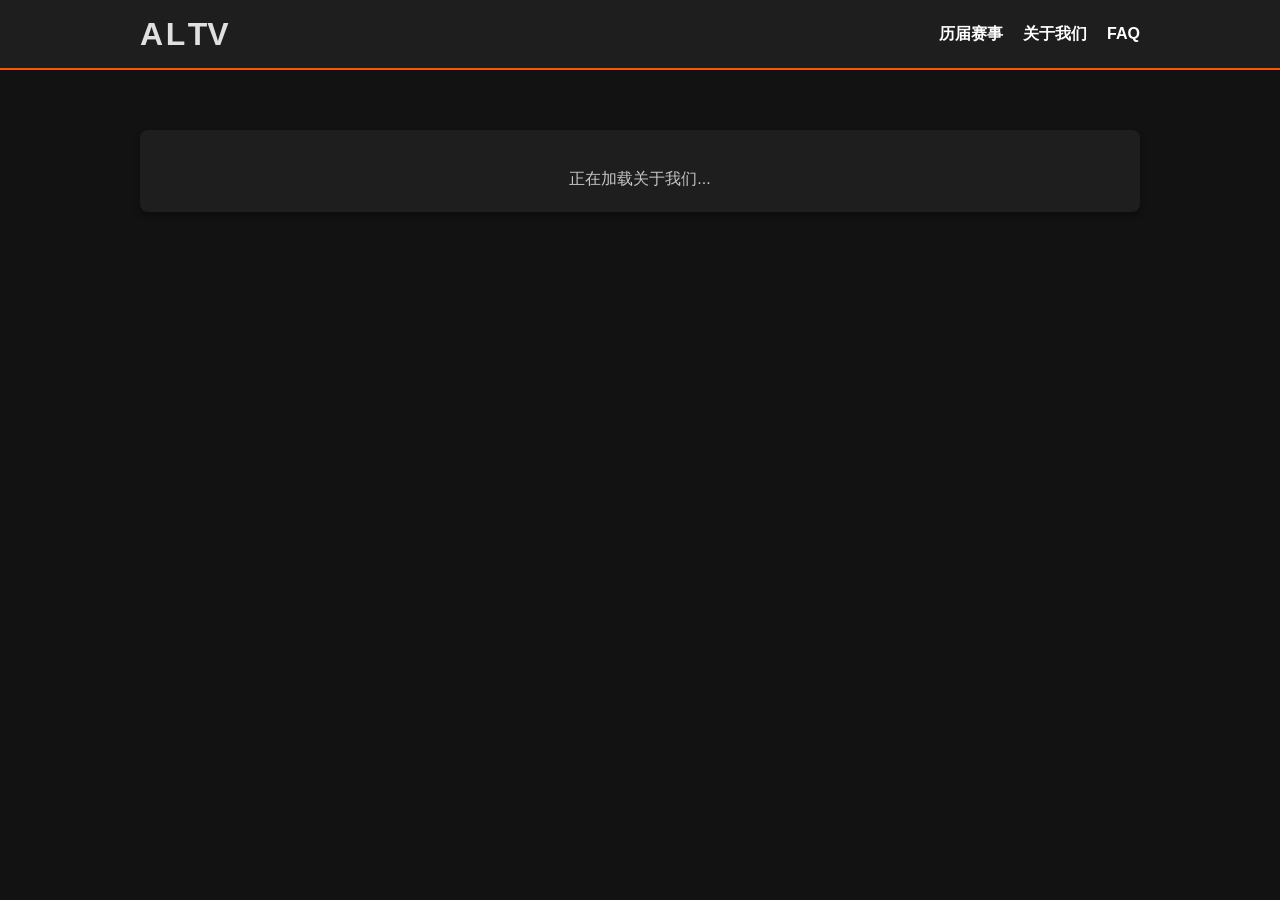
==== about.html @ 9692e14a "Added poster" ====
<!DOCTYPE html>
<html lang="zh-CN">
<head>
    <meta charset="UTF-8">
    <meta name="viewport" content="width=device-width, initial-scale=1.0">
    <title>关于我们 - CS2 Aussie Laozi Cup</title>
    <link rel="stylesheet" href="assets/css/style.css">
</head>
<body>
    <header>
        <div class="container">
            <a class="site-title" href="index.html" aria-label="返回主页">
                <h1 class="brand-title">
                    <span class="brand-short" aria-hidden="true"><span>A</span><span class="brand-letter-l">L</span><span class="brand-letters-tv">TV</span></span>
                    <span class="brand-full">Aussie Laozi TV</span>
                </h1>
            </a>
            <nav>
                <a href="history.html">历届赛事</a>
                <a href="about.html" aria-current="page">关于我们</a>
                <a href="faq.html">FAQ</a>
            </nav>
        </div>
    </header>

    <main class="container">
        <section class="card about-card">
            <article id="about-content" class="about-content" aria-live="polite">
                <p class="loading">正在加载关于我们...</p>
            </article>
        </section>
    </main>

    <script src="assets/js/about.js"></script>
</body>
</html>
---- assets/css/style.css ----
/* 全局基础设置 */
* {
    margin: 0;
    padding: 0;
    box-sizing: border-box;
    font-family: 'Segoe UI', Tahoma, Geneva, Verdana, sans-serif;
}

body {
    background-color: #121212; /* 暗黑背景 */
    color: #e0e0e0;
    line-height: 1.6;
}

.container {
    width: 80%;
    max-width: 1000px;
    margin: 0 auto;
    padding: 20px 0;
}

/* 头部导航 */
header {
    background-color: #1e1e1e;
    border-bottom: 2px solid #ff5500; /* 亮橙色点缀 */
    padding: 15px 0;
}

header .container {
    display: flex;
    justify-content: space-between;
    align-items: center;
    padding: 0;
}

header .site-title {
    color: inherit;
    text-decoration: none;
}

.brand-title {
    font-size: clamp(24px, 3vw, 32px);
    line-height: 1.2;
    min-width: 250px;
    position: relative;
}

.brand-short {
    display: inline-flex;
    transition: opacity 0.35s ease;
}

.brand-letter-l,
.brand-letters-tv {
    display: inline-block;
    transition: opacity 0.35s ease, transform 0.45s cubic-bezier(0.2, 0.8, 0.2, 1);
}

.brand-letter-l {
    margin-left: 0.08em;
}

.brand-letters-tv {
    margin-left: 0.08em;
}

.brand-full {
    font-size: clamp(20px, 2.6vw, 28px);
    left: 0;
    opacity: 0;
    position: absolute;
    top: 50%;
    transform: translate(12px, -50%);
    transition: opacity 0.4s ease, transform 0.45s cubic-bezier(0.2, 0.8, 0.2, 1);
    white-space: nowrap;
}

.site-title:hover .brand-letter-l,
.site-title:focus-visible .brand-letter-l {
    opacity: 0;
    transform: translateX(-8px);
}

.site-title:hover .brand-letters-tv,
.site-title:focus-visible .brand-letters-tv {
    opacity: 0;
    transform: translateX(12px);
}

.site-title:hover .brand-short,
.site-title:focus-visible .brand-short {
    opacity: 0;
}

.site-title:hover .brand-full,
.site-title:focus-visible .brand-full {
    opacity: 1;
    transform: translate(0, -50%);
}

@media (prefers-reduced-motion: reduce) {
    .brand-short,
    .brand-letter-l,
    .brand-letters-tv,
    .brand-full {
        transition: none;
    }
}

header nav {
    align-items: center;
    display: flex;
    flex-shrink: 0;
    gap: 20px;
}

nav a {
    color: #ffffff;
    text-decoration: none;
    font-weight: bold;
    white-space: nowrap;
}

nav a:hover {
    color: #ff5500;
}

/* 区块通用样式 */
section {
    margin-top: 40px;
}

h2 {
    margin-bottom: 20px;
    color: #ffffff;
    border-left: 4px solid #ff5500;
    padding-left: 10px;
}

/* 卡片样式 */
.card {
    background-color: #1e1e1e;
    border-radius: 8px;
    padding: 20px;
    margin-bottom: 15px;
    box-shadow: 0 4px 6px rgba(0,0,0,0.3);
}

.about-card {
    margin-top: 40px;
}

.hall-of-fame-placeholder {
    align-items: center;
    color: #999;
    display: flex;
    justify-content: space-between;
    text-align: center;
    text-decoration: none;
    transition: border-color 0.2s, transform 0.2s;
}

.hall-of-fame-placeholder:hover {
    border: 1px solid #ff5500;
    transform: translateY(-2px);
}

.hall-of-fame-placeholder span {
    color: #ff5500;
    font-size: 14px;
}

.hall-of-fame-page {
    margin-top: 40px;
    text-align: center;
}

.hall-of-fame-page h2 {
    display: inline-block;
}

.hall-of-fame-page p {
    color: #c5c5c5;
    margin: 24px 0 12px;
}

.about-content h1,
.about-content h2,
.about-content h3 {
    margin-bottom: 18px;
}

.about-content h1,
.about-content h2,
.about-content h3,
.about-content p,
.about-content ul {
    margin-top: 16px;
}

.about-content p,
.about-content li {
    color: #c5c5c5;
}

.about-content ul {
    padding-left: 24px;
}

.about-content a {
    color: #ff5500;
}

.faq-page {
    margin-top: 40px;
}

.faq-page h2 {
    margin-bottom: 12px;
}

.faq-intro {
    color: #aaa;
    margin-bottom: 20px;
}

.faq-item {
    border-top: 1px solid #333;
    padding: 16px 0;
}

.faq-item summary {
    color: #fff;
    cursor: pointer;
    font-weight: 700;
}

.faq-item summary::marker {
    color: #ff5500;
}

.faq-item p {
    color: #c5c5c5;
    margin-top: 12px;
}

.home-hero {
    align-items: flex-end;
    background:
        linear-gradient(90deg, rgba(10, 10, 12, 0.82), rgba(10, 10, 12, 0.08)),
        url("../images/poster/poster_v1.png") center top / cover;
    border: 1px solid #333;
    border-radius: 8px;
    display: flex;
    min-height: 250px;
    margin-top: 8px;
    overflow: hidden;
    padding: 24px 28px;
}

.home-hero-content {
    max-width: 600px;
}

.home-hero-eyebrow {
    color: #ff9a52;
    font-size: 12px;
    font-weight: 700;
    letter-spacing: 0.12em;
}

.home-hero h2 {
    border: 0;
    font-size: clamp(22px, 3vw, 30px);
    margin: 8px 0 16px;
    padding: 0;
    text-shadow: 0 2px 8px rgba(0, 0, 0, 0.8);
}

.home-hero-button {
    background: #ff5500;
    border-radius: 4px;
    color: #fff;
    display: inline-block;
    font-weight: 700;
    padding: 8px 16px;
    text-decoration: none;
    transition: background 0.2s;
}

.home-hero-button:hover {
    background: #cc4400;
}

.series-grid {
    display: grid;
    gap: 16px;
    grid-template-columns: repeat(auto-fit, minmax(260px, 1fr));
}

.series-card {
    color: inherit;
    min-height: 160px;
    text-decoration: none;
    transition: border-color 0.2s, transform 0.2s;
}

.series-card:hover {
    border: 1px solid #ff5500;
    transform: translateY(-2px);
}

.series-card-heading {
    align-items: center;
    display: flex;
    gap: 12px;
    justify-content: space-between;
}

.series-card-heading h3 {
    color: #fff;
    font-size: 20px;
}

.series-card > p,
.series-page-heading > p {
    color: #999;
    margin-top: 12px;
}

.series-card > .series-card-meta {
    color: #aaa;
    font-size: 14px;
    margin-top: 8px;
    white-space: pre-line;
}

.series-card-meta strong,
.series-schedule-meta strong {
    color: #ff9a52;
    margin-right: 8px;
}

.series-page-heading > .series-schedule-meta {
    color: #bbb;
    margin-top: 8px;
    white-space: pre-line;
}

.series-status {
    border-radius: 999px;
    display: inline-block;
    font-size: 12px;
    font-weight: 700;
    padding: 4px 10px;
    white-space: nowrap;
}

.status-upcoming {
    background: #33230f;
    color: #ffc107;
}

.status-active {
    background: #12331a;
    color: #4caf50;
}

.status-completed {
    background: #292929;
    color: #aaa;
}

.series-card-footer {
    align-items: center;
    border-top: 1px solid #333;
    color: #999;
    display: flex;
    justify-content: space-between;
    margin-top: 18px;
    padding-top: 12px;
}

.series-card-footer span {
    color: #ff5500;
}

.series-card-awards {
    border-top: 1px solid #333;
    display: grid;
    gap: 8px;
    margin-top: 16px;
    padding-top: 12px;
}

.series-card-awards span {
    color: #ccc;
    font-size: 14px;
}

.series-card-awards > span:first-child > strong {
    color: #ff9a52;
    display: inline-block;
    margin-right: 8px;
    min-width: 42px;
}

.series-card-award-person {
    align-items: center;
    display: flex;
    gap: 8px;
}

.series-card-award-person > strong {
    color: #ff9a52;
    min-width: 42px;
}

.series-card-award-person small {
    color: #999;
    margin-left: auto;
}

.series-card-avatar {
    align-items: center;
    background: #393939;
    border-radius: 50%;
    color: #ff9a52;
    display: inline-flex;
    flex: 0 0 28px;
    height: 28px;
    justify-content: center;
    overflow: hidden;
    position: relative;
    width: 28px;
}

.series-card-avatar img {
    height: 100%;
    object-fit: cover;
    opacity: 0;
    position: absolute;
    transition: opacity 0.15s;
    width: 100%;
}

.series-card-avatar img.is-loaded {
    opacity: 1;
}

.series-card-avatar-fallback.is-hidden {
    opacity: 0;
}

.series-page-heading {
    background: #1e1e1e;
    border-radius: 8px;
    margin: 30px 0;
    padding: 28px;
    text-align: center;
}

.series-page-heading h2 {
    border: 0;
    font-size: clamp(26px, 4vw, 38px);
    margin: 12px 0;
    padding: 0;
}

.series-page-stats {
    align-items: baseline;
    color: #999;
    display: flex;
    gap: 8px;
    justify-content: center;
    margin-top: 20px;
}

.series-page-stats span:first-child {
    color: #ff5500;
    font-size: 28px;
    font-weight: 700;
}

.series-awards {
    margin: 32px 0;
}

.champion-overview {
    margin-bottom: 16px;
}

.champion-heading,
.award-player {
    align-items: center;
    display: flex;
    gap: 14px;
}

.trophy-mark {
    font-size: 32px;
}

.champion-heading > div > span,
.player-tournament-stats > span {
    color: #999;
    font-size: 13px;
}

.champion-heading h3,
.award-panel h3 {
    color: #ff9a52;
    font-size: 20px;
}

.champion-captain {
    color: #bbb;
    margin-top: 12px;
}

.champion-captain strong {
    color: #fff;
}

.roster-heading {
    border: 0;
    font-size: 16px;
    margin: 22px 0 10px;
    padding: 0;
}

.champion-roster {
    display: grid;
    gap: 10px;
    grid-template-columns: repeat(auto-fit, minmax(220px, 1fr));
    list-style: none;
}

.champion-player {
    align-items: center;
    background: #252525;
    border-radius: 8px;
    display: grid;
    grid-template-columns: 44px minmax(0, 1fr);
    padding: 10px;
}

.champion-avatar {
    align-items: center;
    background: #393939;
    border-radius: 50%;
    color: #ff9a52;
    display: inline-flex;
    grid-row: span 2;
    height: 42px;
    justify-content: center;
    overflow: hidden;
    width: 42px;
}

.champion-avatar img {
    height: 100%;
    object-fit: cover;
    width: 100%;
}

.champion-avatar img:not([hidden]) {
    display: block;
}

.champion-player-name {
    color: #eee;
    font-weight: 700;
}

.captain-badge {
    background: #33230f;
    border-radius: 999px;
    color: #ffc107;
    font-size: 11px;
    margin-left: 6px;
    padding: 2px 7px;
}

.mvp-badge {
    background: #32213a;
    border-radius: 999px;
    color: #df9cff;
    font-size: 11px;
    margin-left: 6px;
    padding: 2px 7px;
}

.faceit-player-link {
    color: #888;
    font-size: 12px;
    overflow-wrap: anywhere;
    text-decoration: none;
}

.faceit-player-link:hover,
.award-player a:hover {
    color: #ff9a52;
    text-decoration: underline;
}

.award-panel {
    background: #1e1e1e;
    border-radius: 8px;
    padding: 20px;
}

.award-player {
    margin-top: 14px;
}

.player-tournament-stats {
    display: grid;
    gap: 12px;
    grid-template-columns: repeat(auto-fit, minmax(90px, 1fr));
    margin-top: 18px;
}

.player-tournament-stats > span {
    background: #252525;
    border-radius: 6px;
    padding: 10px;
    text-align: center;
}

.award-player a {
    color: #eee;
    text-decoration: none;
}

.player-tournament-stats > span strong {
    color: #fff;
    display: block;
    font-size: 18px;
}

/* 焦点比赛样式 */
.highlight {
    text-align: center;
    border: 1px solid #333;
}

.time {
    color: #888;
    margin-bottom: 15px;
}

.matchup {
    font-size: 24px;
    font-weight: bold;
    margin-bottom: 20px;
}

.vs {
    color: #ff5500;
    margin: 0 15px;
}

.btn {
    display: inline-block;
    background-color: #ff5500;
    color: #fff;
    padding: 10px 20px;
    text-decoration: none;
    border-radius: 4px;
    font-weight: bold;
    transition: background 0.3s;
}

.btn:hover {
    background-color: #cc4400;
}

/* 历史战绩列表样式 */
.match-result {
    display: grid;
    grid-template-columns: minmax(180px, 0.8fr) minmax(340px, 1.6fr) auto;
    align-items: start;
    gap: 20px;
}

.match-link {
    color: inherit;
    text-decoration: none;
    position: relative;
    transition: border-color 0.2s, transform 0.2s;
}

.match-link:hover {
    border: 1px solid #ff5500;
    transform: translateY(-2px);
}

.details-hint {
    color: #ff5500;
    font-size: 13px;
    margin-left: 15px;
}

.back-link {
    color: #ff5500;
    display: inline-block;
    margin: 20px 0;
    text-decoration: none;
}

.match-summary {
    text-align: center;
}

.match-summary h2 span {
    color: #ff5500;
    margin: 0 12px;
}

.match-stage {
    color: #ff5500;
    font-weight: bold;
}

.team-detail h3 {
    color: #ff5500;
    margin-bottom: 15px;
}

.table-wrapper {
    overflow-x: auto;
}

table {
    border-collapse: collapse;
    min-width: 680px;
    width: 100%;
}

.player-stats-table {
    table-layout: fixed;
    min-width: 720px;
}

.player-name-column {
    width: 202px;
}

.player-stat-column {
    width: 74px;
}

th, td {
    border-bottom: 1px solid #333;
    padding: 10px 8px;
    text-align: left;
}

th {
    color: #aaa;
    font-size: 13px;
}

.player-stats-table th:not(:first-child),
.player-stats-table td:not(:first-child) {
    text-align: center;
    white-space: nowrap;
}

.player-stats-table th:first-child,
.player-stats-table td:first-child {
    overflow: hidden;
    text-overflow: ellipsis;
    white-space: nowrap;
}

.empty-state, .error-message, .loading {
    color: #aaa;
    text-align: center;
}

.error-message {
    color: #ff7777;
}

@media (max-width: 700px) {
    header .container {
        align-items: flex-start;
        flex-direction: column;
        gap: 12px;
        padding: 0;
    }

    header nav {
        flex-wrap: wrap;
        gap: 14px;
        padding-bottom: 4px;
    }

    .home-hero {
        background-position: center top;
        min-height: 220px;
        padding: 20px;
    }

    .match-result {
        align-items: flex-start;
        grid-template-columns: 1fr;
        gap: 12px;
    }

    .details-hint {
        margin-left: 0;
    }
}

.match-info h3 {
    font-size: 16px;
    color: #ff5500;
    margin-bottom: 8px;
}

.match-info p {
    color: #888;
    font-size: 14px;
}

.score-board {
    display: grid;
    grid-template-columns: minmax(110px, 1fr) auto minmax(110px, 1fr);
    align-items: center;
    gap: 12px;
    font-size: 16px;
    font-weight: bold;
    min-width: 0;
}

.score-team {
    min-width: 0;
    overflow: hidden;
    text-overflow: ellipsis;
    white-space: nowrap;
}

.score-team-a {
    text-align: right;
}

.score-team-b {
    text-align: left;
}

.winner {
    color: #4caf50; /* 胜利者显示为绿色 */
}

.score {
    margin: 0;
    background-color: #333;
    padding: 5px 10px;
    border-radius: 4px;
    min-width: 84px;
    text-align: center;
    white-space: nowrap;
}

.match-heading {
    margin: 24px 0;
    text-align: center;
}

.match-heading > p:last-of-type {
    color: #888;
    margin-bottom: 16px;
}

.series-score {
    align-items: center;
    display: grid;
    grid-template-columns: minmax(0, 1fr) minmax(160px, auto) minmax(0, 1fr);
    gap: 18px;
    margin-top: 28px;
    text-align: center;
}

.series-team {
    font-size: clamp(15px, 2vw, 22px);
    font-weight: 700;
    overflow-wrap: anywhere;
}

.series-score-center {
    display: grid;
    gap: 2px;
}

.series-format, .series-status {
    color: #999;
    font-size: 13px;
}

.series-score-center strong {
    font-size: 34px;
    line-height: 1.2;
}

.series-score-center i, .map-score-line i {
    color: #777;
    font-size: 0.7em;
    font-style: normal;
    margin: 0 5px;
}

.map-selector {
    display: grid;
    gap: 10px;
    grid-template-columns: repeat(auto-fit, minmax(145px, 1fr));
    margin: 18px 0 24px;
}

.map-card {
    background: #1e1e1e;
    border: 1px solid transparent;
    border-radius: 8px;
    color: #e0e0e0;
    cursor: pointer;
    display: grid;
    gap: 4px;
    min-height: 72px;
    padding: 12px 16px;
    text-align: left;
}

.map-card:hover, .map-card.is-active {
    border-color: #777;
    box-shadow: inset 3px 0 #ff5500;
}

.map-card.is-active .map-card-score {
    color: #ff5500;
}

.map-card-score {
    font-size: 16px;
    font-weight: 700;
}

.map-card-name {
    color: #999;
    font-size: 13px;
}

.selected-map-data {
    min-height: 80px;
}

.map-summary {
    text-align: center;
}

.map-summary > p {
    color: #999;
    margin-bottom: 12px;
}

.map-score-line {
    align-items: center;
    display: grid;
    font-size: clamp(14px, 2vw, 20px);
    font-weight: 700;
    gap: 14px;
    grid-template-columns: minmax(0, 1fr) minmax(100px, auto) minmax(0, 1fr);
}

.map-score-line > :first-child {
    text-align: right;
}

.map-score-line > :last-child {
    text-align: left;
}

.map-score-line strong {
    background: #292929;
    border-radius: 6px;
    min-width: 100px;
    padding: 6px 10px;
    white-space: nowrap;
}

@media (max-width: 700px) {
    .match-result {
        grid-template-columns: 1fr;
        gap: 12px;
    }

    .score-board {
        grid-template-columns: minmax(0, 1fr) auto minmax(0, 1fr);
        width: 100%;
    }

    .series-score {
        grid-template-columns: 1fr;
        gap: 10px;
    }

}
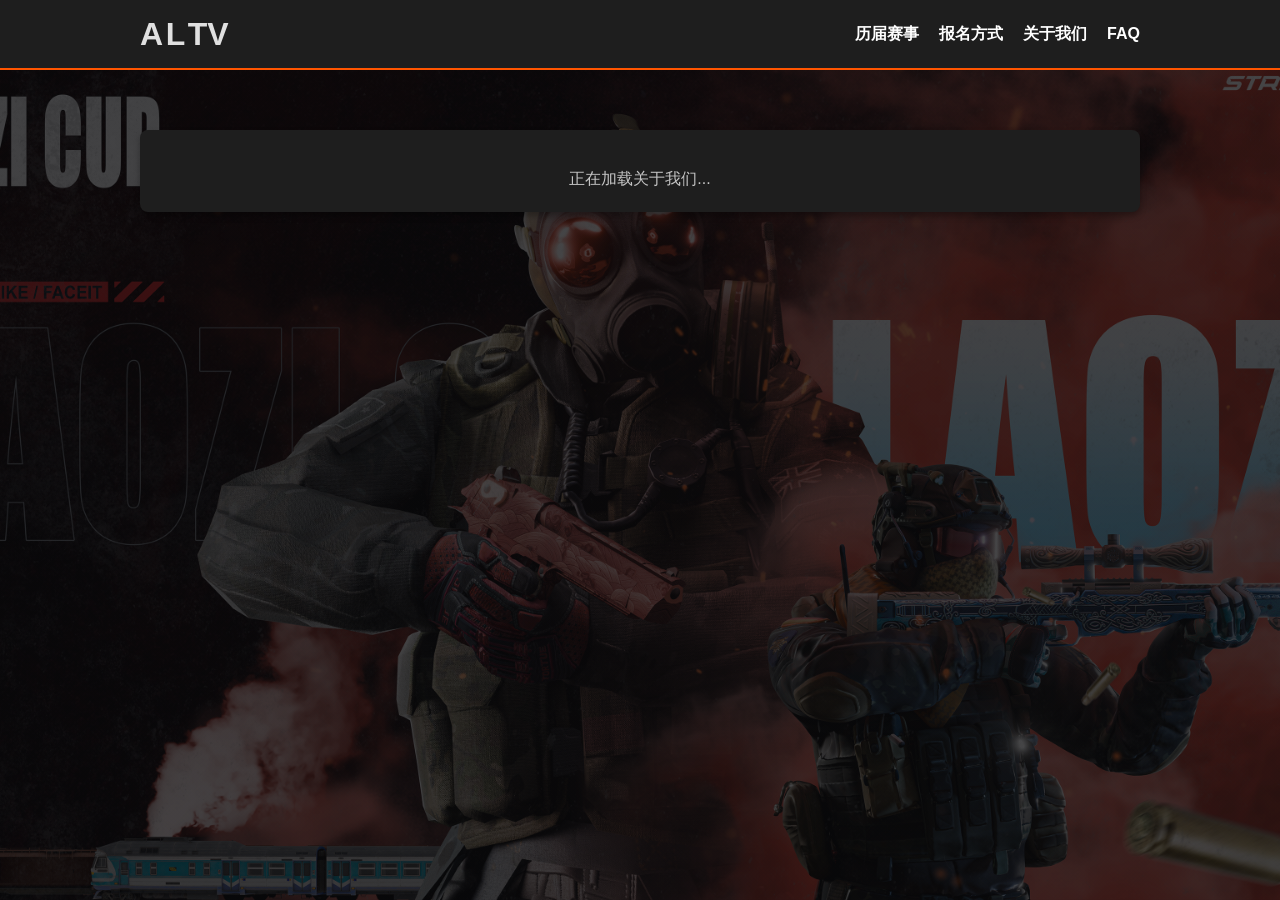
==== commit 1fa7ae9b: "Register page" ====
--- a/about.html
+++ b/about.html
@@ -17,6 +17,7 @@
             </a>
             <nav>
                 <a href="history.html">历届赛事</a>
+                <a href="registration.html">报名方式</a>
                 <a href="about.html" aria-current="page">关于我们</a>
                 <a href="faq.html">FAQ</a>
             </nav>
--- a/assets/css/style.css
+++ b/assets/css/style.css
@@ -7,7 +7,10 @@
 }
 
 body {
-    background-color: #121212; /* 暗黑背景 */
+    background:
+        linear-gradient(rgba(10, 10, 12, 0.76), rgba(10, 10, 12, 0.76)),
+        url("../images/poster/poster_v1.png") center center / cover fixed;
+    background-color: #121212;
     color: #e0e0e0;
     line-height: 1.6;
 }
@@ -444,6 +447,10 @@
     width: 100%;
 }
 
+.series-card-avatar img.series-card-avatar-fallback {
+    opacity: 1;
+}
+
 .series-card-avatar img.is-loaded {
     opacity: 1;
 }
@@ -555,12 +562,14 @@
     height: 42px;
     justify-content: center;
     overflow: hidden;
+    position: relative;
     width: 42px;
 }
 
 .champion-avatar img {
     height: 100%;
     object-fit: cover;
+    position: absolute;
     width: 100%;
 }
 
